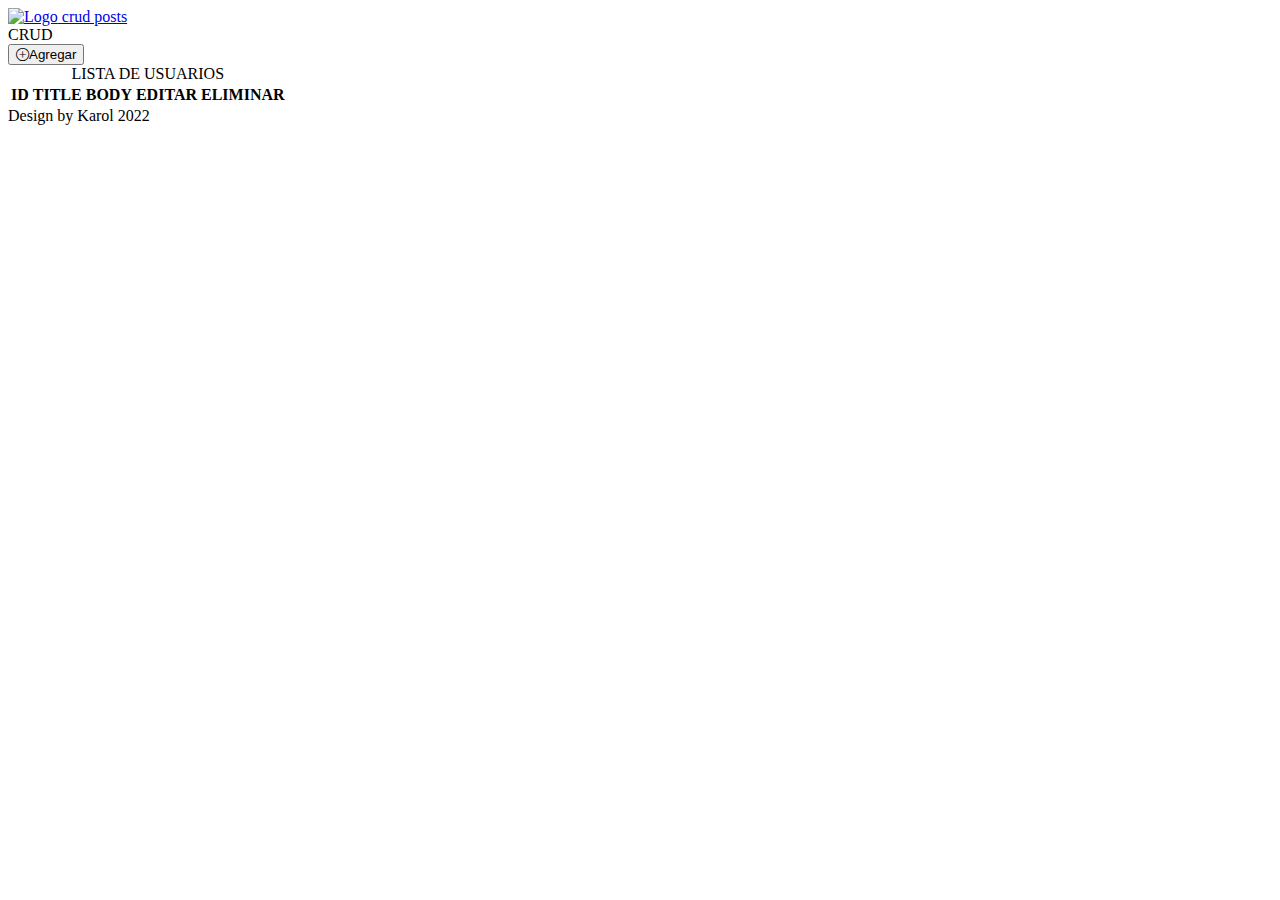
==== 01_crud/index.html @ c319fd8e "1.0" ====
<!DOCTYPE html>
<html lang="en">

<head>
    <meta charset="UTF-8">
    <meta http-equiv="X-UA-Compatible" content="IE=edge">
    <meta name="viewport" content="width=device-width, initial-scale=1.0">
    <title>crud posts</title>
    <link href="https://cdn.jsdelivr.net/npm/bootstrap@5.2.2/dist/css/bootstrap.min.css" rel="stylesheet"
        integrity="sha384-Zenh87qX5JnK2Jl0vWa8Ck2rdkQ2Bzep5IDxbcnCeuOxjzrPF/et3URy9Bv1WTRi" crossorigin="anonymous">
    <script src="https://cdn.jsdelivr.net/npm/bootstrap@5.2.2/dist/js/bootstrap.bundle.min.js"
        integrity="sha384-OERcA2EqjJCMA+/3y+gxIOqMEjwtxJY7qPCqsdltbNJuaOe923+mo//f6V8Qbsw3"
        crossorigin="anonymous"></script>
        <link rel="stylesheet" href="https://cdn.jsdelivr.net/npm/bootstrap-icons@1.9.1/font/bootstrap-icons.css">
</head>

<body onload="cargarPosts()">
    <div class="container-fluid">
        <nav class="navbar bg-light">
            <div class="container-fluid">
                <a class="navbar-brand" href="#">
                    <img src="https://tics289401.files.wordpress.com/2016/10/cecytem.jpg" alt="Logo" width="30" height="24"
                        class="d-inline-block align-text-top">
                    crud posts
                </a>
            </div>
        </nav>

        <div class="card text-center">
            <div class="card-header">
                CRUD
            </div>
            <div class="card-body">
                <button class="btn btn-success btn-lg float-end"><i class="bi bi-plus-circle m-2"></i>Agregar</button> 
               
                <table class="table caption-top">
                    <caption>LISTA DE USUARIOS</caption>
                    <thead class="table-dark">
                      <tr>
                        <th scope="col">ID</th>
                        <th scope="col">TITLE</th>
                        <th scope="col">BODY</th>
                        <th scope="col">EDITAR</th>
                        <th scope="col">ELIMINAR</th>
                      </tr>
                    </thead>
                    <tbody id="lista">
                    </tbody>
                  </table>
           
            </div>
            <div class="card-footer text-muted">
                Design by Karol 2022
            </div>
        </div>
    </div>
    <script src="app.js"></script>
    <script src="https://cdn.jsdelivr.net/npm/@popperjs/core@2.11.6/dist/umd/popper.min.js"
        integrity="sha384-oBqDVmMz9ATKxIep9tiCxS/Z9fNfEXiDAYTujMAeBAsjFuCZSmKbSSUnQlmh/jp3"
        crossorigin="anonymous"></script>
    <script src="https://cdn.jsdelivr.net/npm/bootstrap@5.2.2/dist/js/bootstrap.min.js"
        integrity="sha384-IDwe1+LCz02ROU9k972gdyvl+AESN10+x7tBKgc9I5HFtuNz0wWnPclzo6p9vxnk"
        crossorigin="anonymous"></script>
</body>

</html>
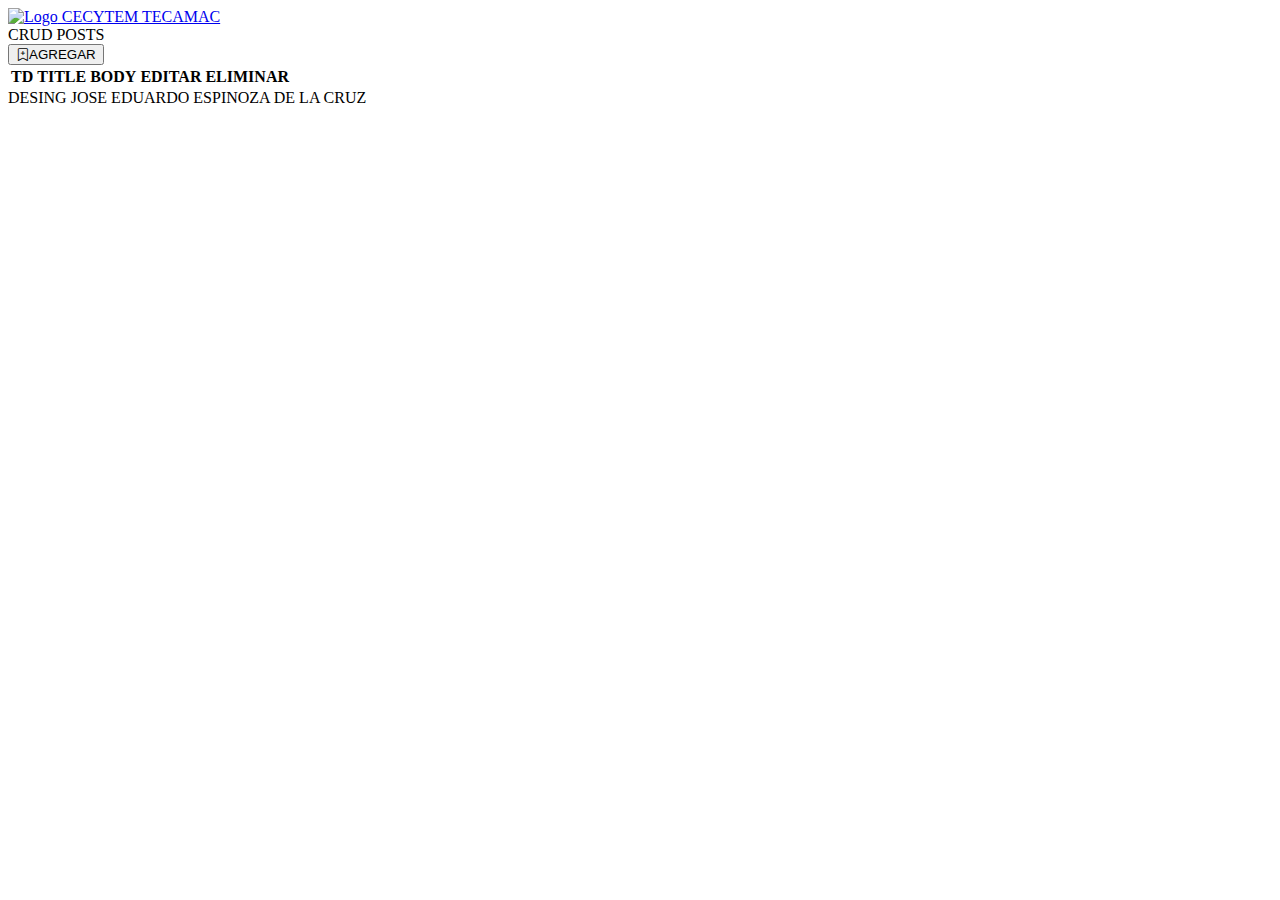
==== commit 93ff8309: "1.1" ====
--- a/01_crud/index.html
+++ b/01_crud/index.html
@@ -1,43 +1,35 @@
 <!DOCTYPE html>
 <html lang="en">
-
 <head>
     <meta charset="UTF-8">
     <meta http-equiv="X-UA-Compatible" content="IE=edge">
     <meta name="viewport" content="width=device-width, initial-scale=1.0">
     <title>crud posts</title>
-    <link href="https://cdn.jsdelivr.net/npm/bootstrap@5.2.2/dist/css/bootstrap.min.css" rel="stylesheet"
-        integrity="sha384-Zenh87qX5JnK2Jl0vWa8Ck2rdkQ2Bzep5IDxbcnCeuOxjzrPF/et3URy9Bv1WTRi" crossorigin="anonymous">
-    <script src="https://cdn.jsdelivr.net/npm/bootstrap@5.2.2/dist/js/bootstrap.bundle.min.js"
-        integrity="sha384-OERcA2EqjJCMA+/3y+gxIOqMEjwtxJY7qPCqsdltbNJuaOe923+mo//f6V8Qbsw3"
-        crossorigin="anonymous"></script>
-        <link rel="stylesheet" href="https://cdn.jsdelivr.net/npm/bootstrap-icons@1.9.1/font/bootstrap-icons.css">
+    <link rel="stylesheet" href="https://cdn.jsdelivr.net/npm/bootstrap-icons@1.9.1/font/bootstrap-icons.css">
+    <link href="https://cdn.jsdelivr.net/npm/bootstrap@5.2.2/dist/css/bootstrap.min.css" rel="stylesheet" integrity="sha384-Zenh87qX5JnK2Jl0vWa8Ck2rdkQ2Bzep5IDxbcnCeuOxjzrPF/et3URy9Bv1WTRi" crossorigin="anonymous">
+<script src="https://cdn.jsdelivr.net/npm/bootstrap@5.2.2/dist/js/bootstrap.bundle.min.js" integrity="sha384-OERcA2EqjJCMA+/3y+gxIOqMEjwtxJY7qPCqsdltbNJuaOe923+mo//f6V8Qbsw3" crossorigin="anonymous"></script>
 </head>
-
 <body onload="cargarPosts()">
     <div class="container-fluid">
         <nav class="navbar bg-light">
             <div class="container-fluid">
-                <a class="navbar-brand" href="#">
-                    <img src="https://tics289401.files.wordpress.com/2016/10/cecytem.jpg" alt="Logo" width="30" height="24"
-                        class="d-inline-block align-text-top">
-                    crud posts
-                </a>
+              <a class="navbar-brand" href="#">
+                <img src="https://sites.google.com/site/elrincondewalli/_/rsrc/1469637555000/-porque-escoger-el-cecytem/CECYTEM_5584c_450x450.png?height=320&width=270" alt="Logo" width="50" height="30" class="d-inline-block align-text-top">
+                CECYTEM TECAMAC
+              </a>
             </div>
-        </nav>
-
-        <div class="card text-center">
+          </nav>
+          <div class="card text-center">
             <div class="card-header">
-                CRUD
+            CRUD POSTS
             </div>
+            
             <div class="card-body">
-                <button class="btn btn-success btn-lg float-end"><i class="bi bi-plus-circle m-2"></i>Agregar</button> 
-               
-                <table class="table caption-top">
-                    <caption>LISTA DE USUARIOS</caption>
-                    <thead class="table-dark">
+                <button type="button" class="btn btn-outline-warning"><i class="bi bi-bookmark-plus m-2"></i>AGREGAR</button>
+                <table class="table">
+                    <thead>
                       <tr>
-                        <th scope="col">ID</th>
+                        <th scope="col">TD</th>
                         <th scope="col">TITLE</th>
                         <th scope="col">BODY</th>
                         <th scope="col">EDITAR</th>
@@ -47,20 +39,22 @@
                     <tbody id="lista">
                     </tbody>
                   </table>
-           
+            <div class="card-footer text-muted">
+              DESING JOSE EDUARDO ESPINOZA DE LA CRUZ
             </div>
-            <div class="card-footer text-muted">
-                Design by Karol 2022
-            </div>
-        </div>
+            <script src="app.js"></script>
+          </div>
+
+
+
     </div>
-    <script src="app.js"></script>
-    <script src="https://cdn.jsdelivr.net/npm/@popperjs/core@2.11.6/dist/umd/popper.min.js"
-        integrity="sha384-oBqDVmMz9ATKxIep9tiCxS/Z9fNfEXiDAYTujMAeBAsjFuCZSmKbSSUnQlmh/jp3"
-        crossorigin="anonymous"></script>
-    <script src="https://cdn.jsdelivr.net/npm/bootstrap@5.2.2/dist/js/bootstrap.min.js"
-        integrity="sha384-IDwe1+LCz02ROU9k972gdyvl+AESN10+x7tBKgc9I5HFtuNz0wWnPclzo6p9vxnk"
-        crossorigin="anonymous"></script>
+
+    
+
+    
+<script src="https://cdn.jsdelivr.net/npm/@popperjs/core@2.11.6/dist/umd/popper.min.js" integrity="sha384-oBqDVmMz9ATKxIep9tiCxS/Z9fNfEXiDAYTujMAeBAsjFuCZSmKbSSUnQlmh/jp3" crossorigin="anonymous"></script>
+<script src="https://cdn.jsdelivr.net/npm/bootstrap@5.2.2/dist/js/bootstrap.min.js" integrity="sha384-IDwe1+LCz02ROU9k972gdyvl+AESN10+x7tBKgc9I5HFtuNz0wWnPclzo6p9vxnk" crossorigin="anonymous"></script>
+<script src="APP.JS"></script>
+
 </body>
-
 </html>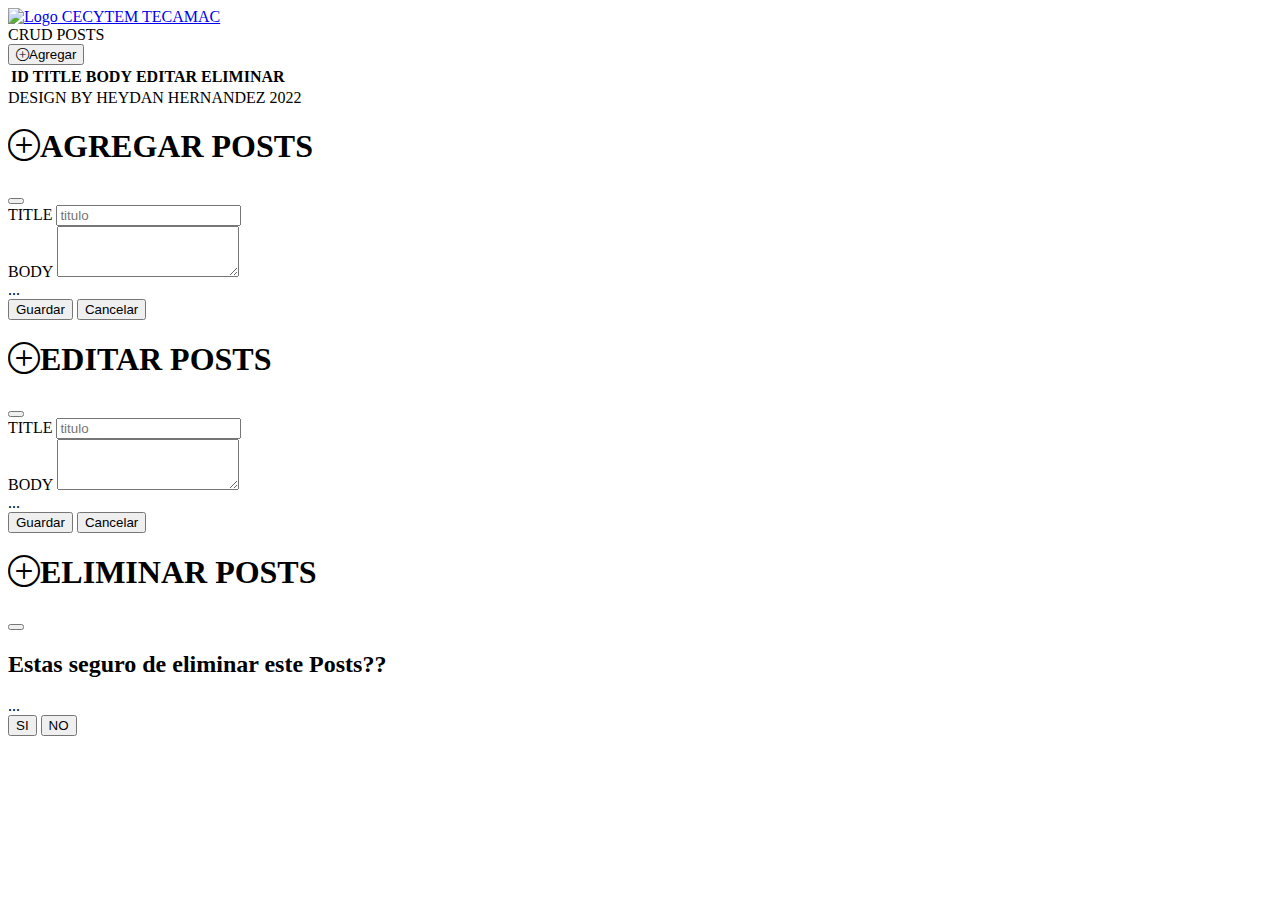
==== commit 680045de: "1.4" ====
--- a/01_crud/index.html
+++ b/01_crud/index.html
@@ -4,32 +4,37 @@
     <meta charset="UTF-8">
     <meta http-equiv="X-UA-Compatible" content="IE=edge">
     <meta name="viewport" content="width=device-width, initial-scale=1.0">
-    <title>crud posts</title>
+    <title>CRUD POSTS</title>
     <link rel="stylesheet" href="https://cdn.jsdelivr.net/npm/bootstrap-icons@1.9.1/font/bootstrap-icons.css">
     <link href="https://cdn.jsdelivr.net/npm/bootstrap@5.2.2/dist/css/bootstrap.min.css" rel="stylesheet" integrity="sha384-Zenh87qX5JnK2Jl0vWa8Ck2rdkQ2Bzep5IDxbcnCeuOxjzrPF/et3URy9Bv1WTRi" crossorigin="anonymous">
 <script src="https://cdn.jsdelivr.net/npm/bootstrap@5.2.2/dist/js/bootstrap.bundle.min.js" integrity="sha384-OERcA2EqjJCMA+/3y+gxIOqMEjwtxJY7qPCqsdltbNJuaOe923+mo//f6V8Qbsw3" crossorigin="anonymous"></script>
+<script src="https://cdn.jsdelivr.net/npm/sweetalert2@11.6.7/dist/sweetalert2.all.min.js"></script>
+
 </head>
 <body onload="cargarPosts()">
+
     <div class="container-fluid">
+
         <nav class="navbar bg-light">
             <div class="container-fluid">
               <a class="navbar-brand" href="#">
-                <img src="https://sites.google.com/site/elrincondewalli/_/rsrc/1469637555000/-porque-escoger-el-cecytem/CECYTEM_5584c_450x450.png?height=320&width=270" alt="Logo" width="50" height="30" class="d-inline-block align-text-top">
+                <img src="https://sites.google.com/site/elrincondewalli/_/rsrc/1469637555000/-porque-escoger-el-cecytem/CECYTEM_5584c_450x450.png?height=320&width=270" alt="Logo" width="30" height="24" class="d-inline-block align-text-top">
                 CECYTEM TECAMAC
               </a>
             </div>
           </nav>
+
           <div class="card text-center">
             <div class="card-header">
-            CRUD POSTS
+              CRUD POSTS
             </div>
-            
             <div class="card-body">
-                <button type="button" class="btn btn-outline-warning"><i class="bi bi-bookmark-plus m-2"></i>AGREGAR</button>
+                <button class="btn btn-ligth btn-lg float-end m-2"  data-bs-toggle="modal" data-bs-target="#addModal"><i class="bi bi-plus-circle m-2"></i>Agregar</button>
+
                 <table class="table">
-                    <thead>
+                    <thead class="table-dark">
                       <tr>
-                        <th scope="col">TD</th>
+                        <th scope="col">ID</th>
                         <th scope="col">TITLE</th>
                         <th scope="col">BODY</th>
                         <th scope="col">EDITAR</th>
@@ -37,24 +42,104 @@
                       </tr>
                     </thead>
                     <tbody id="lista">
+                        
                     </tbody>
                   </table>
+            </div>
             <div class="card-footer text-muted">
-              DESING JOSE EDUARDO ESPINOZA DE LA CRUZ
+              DESIGN BY HEYDAN HERNANDEZ 2022
             </div>
-            <script src="app.js"></script>
           </div>
-
 
 
     </div>
 
-    
+
 
     
-<script src="https://cdn.jsdelivr.net/npm/@popperjs/core@2.11.6/dist/umd/popper.min.js" integrity="sha384-oBqDVmMz9ATKxIep9tiCxS/Z9fNfEXiDAYTujMAeBAsjFuCZSmKbSSUnQlmh/jp3" crossorigin="anonymous"></script>
-<script src="https://cdn.jsdelivr.net/npm/bootstrap@5.2.2/dist/js/bootstrap.min.js" integrity="sha384-IDwe1+LCz02ROU9k972gdyvl+AESN10+x7tBKgc9I5HFtuNz0wWnPclzo6p9vxnk" crossorigin="anonymous"></script>
-<script src="APP.JS"></script>
+    <div class="modal fade" id="addModal" tabindex="-1" aria-labelledby="exampleModalLabel" aria-hidden="true">
+      <div class="modal-dialog modal-dialog-centered modal-lg">
+        <div class="modal-content">
+          <div class="modal-header">
+            <h1 class="modal-title fs-5" id="exampleModalLabel"> <i class="bi bi-plus-circle m-2"></i>AGREGAR POSTS</h1>
+            <button type="button" class="btn-close" data-bs-dismiss="modal" aria-label="Close"></button>
+          </div>
+          <div class="modal-body">
+
+              <div class="mb-3">
+                <label for="exampleFormControlInput1" class="form-label">TITLE</label>
+                <input type="text" class="form-control" id="titulo" placeholder="titulo">
+              </div>
+              <div class="mb-3">
+                <label for="exampleFormControlTextarea1" class="form-label">BODY</label>
+                <textarea class="form-control" id="body" rows="3"></textarea>
+              </div>
+            ...
+          </div>
+          <div class="modal-footer">
+            <button type="button" class="btn btn-success" onclick="addPost()" >Guardar</button>
+            <button type="button" class="btn btn-danger" data-bs-dismiss="modal">Cancelar</button>
+          </div>
+        </div>
+      </div>
+    </div>
+
+
+    <div class="modal fade" id="editModal" tabindex="-1" aria-labelledby="exampleModalLabel" aria-hidden="true">
+      <div class="modal-dialog modal-dialog-centered modal-lg">
+        <div class="modal-content">
+          <div class="modal-header">
+            <h1 class="modal-title fs-5" id="exampleModalLabel"> <i class="bi bi-plus-circle m-2"></i>EDITAR POSTS</h1>
+            <button type="button" class="btn-close" data-bs-dismiss="modal" aria-label="Close"></button>
+          </div>
+          <div class="modal-body">
+    
+            <div class="mb-3">
+              <label for="exampleFormControlInput1" class="form-label">TITLE</label>
+              <input type="text" class="form-control" id="etitle" placeholder="titulo">
+            </div>
+            <div class="mb-3">
+              <label for="exampleFormControlTextarea1" class="form-label">BODY</label>
+              <textarea class="form-control" id="ebody" rows="3"></textarea>
+              <input type="hidden" id="eid" value="0">
+              <input type="hidden" id="euserid" value="0">
+            </div>
+            ...
+          </div>
+          <div class="modal-footer">
+            <button type="button" class="btn btn-ligth" onclick="guardarPost()">Guardar</button>
+            <button type="button" class="btn btn-dark" data-bs-dismiss="modal">Cancelar</button>
+          </div>
+        </div>
+      </div>
+    </div>
+
+
+    <div class="modal fade" id="deleteModal" tabindex="-1" aria-labelledby="exampleModalLabel" aria-hidden="true">
+      <div class="modal-dialog modal-dialog-centered modal-lg">
+        <div class="modal-content">
+          <div class="modal-header">
+            <h1 class="modal-title fs-5" id="exampleModalLabel"> <i class="bi bi-plus-circle m-2"></i>ELIMINAR POSTS</h1>
+            <button type="button" class="btn-close" data-bs-dismiss="modal" aria-label="Close"></button>
+          </div>
+          <div class="modal-body">
+
+            <h2>Estas seguro de eliminar este Posts??</h2>
+            <input type="hidden" id="deleteid">
+            ...
+          </div>
+          <div class="modal-footer">
+            <button type="button" class="btn btn-success" onclick="deletePost()">SI</button>
+            <button type="button" class="btn btn-danger" data-bs-dismiss="modal">NO</button>
+          </div>
+        </div>
+      </div>
+    </div>
+
+        <script src="https://cdn.jsdelivr.net/npm/@popperjs/core@2.11.6/dist/umd/popper.min.js" integrity="sha384-oBqDVmMz9ATKxIep9tiCxS/Z9fNfEXiDAYTujMAeBAsjFuCZSmKbSSUnQlmh/jp3" crossorigin="anonymous"></script>
+        <script src="https://cdn.jsdelivr.net/npm/bootstrap@5.2.2/dist/js/bootstrap.min.js" integrity="sha384-IDwe1+LCz02ROU9k972gdyvl+AESN10+x7tBKgc9I5HFtuNz0wWnPclzo6p9vxnk" crossorigin="anonymous"></script>
+        <script src="app.js"></script>
+
 
 </body>
 </html>